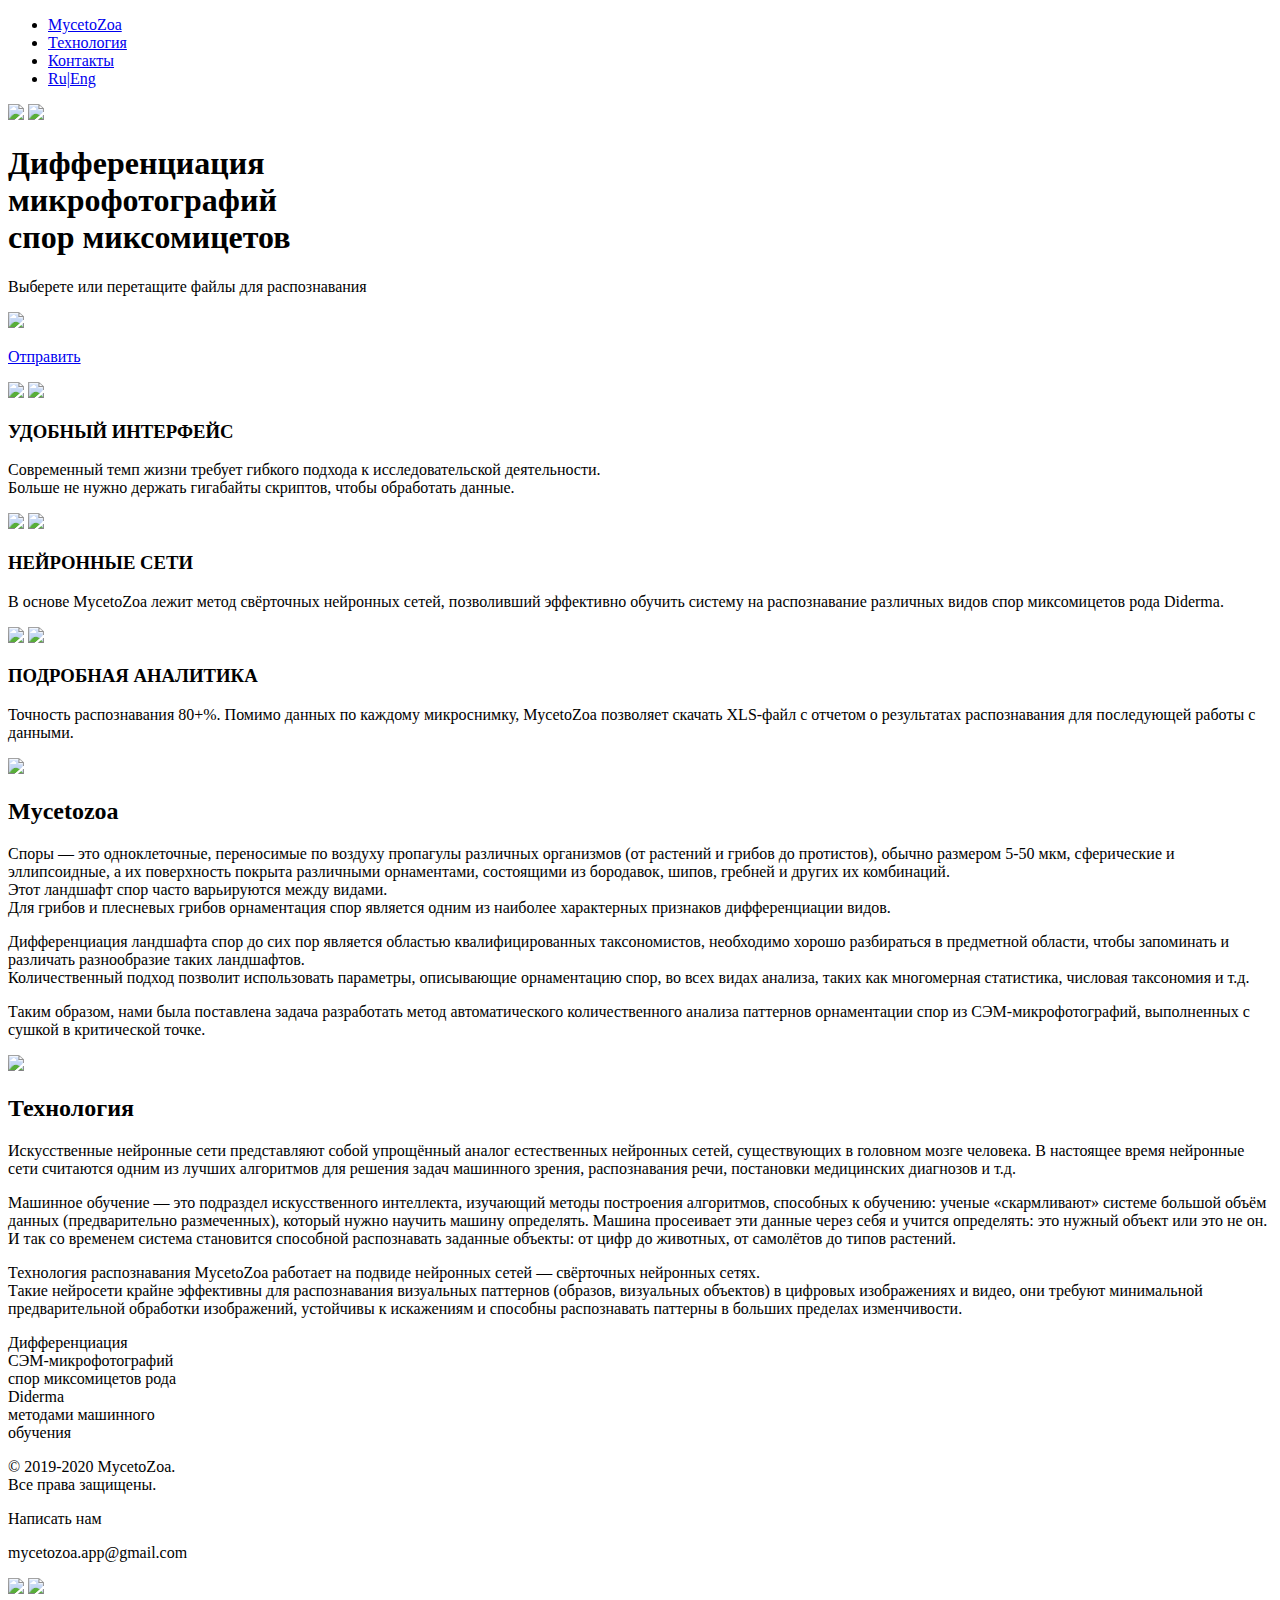
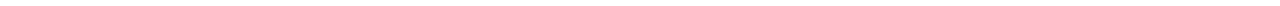
==== index.html @ c8cf5a24 "Update index.html" ====
<!DOCTYPE html>
<html lang="ru">

<head>
      <meta charset="utf-8">
      <title>MycetoZoa</title>
      <link rel="stylesheet" type="text/css" href="styles.css">
</head>
<body>
 <div class="container">

   <header>
       <ul class="top-menu">
          <li><a href= "#Mycetozoa" >MycetoZoa</a></li>
          <li><a href= "#tech" >Технология</a></li>
          <li><a href="#footer" >Контакты</a></li>
          <li><a href="#" >Ru|Eng</a></li>
        </ul>
   </header>
   
    <div class="top-image">
        <img id="top-spore" src="images/top-blue-spore.svg">
        <img id="top-logo"  src="images/logo.svg">
    </div>

      <h1 class="shear">Дифференциация<br>микрофотографий
      <br>спор миксомицетов</h1>
      <p class="shear">Выберете или перетащите файлы для распознавания</p>
      <a href="#"><img class="shear" id="button" src="images/button.svg"></a>
      <p class="send"><a href="#">Отправить</a></p>

   <section class="pink-block">
      <div class="shear block-size">
          <img class="icon-back"   src="images/icon-back.svg">
          <img id="icon-hand"      src="images/icon-hand.svg">
        <h3>УДОБНЫЙ ИНТЕРФЕЙС</h3>
        <p>Современный темп жизни требует гибкого подхода к исследовательской деятельности.
        <br>Больше не нужно держать гигабайты скриптов, чтобы обработать данные.</p>
       </div>
      <div class="shear-small block-size">
          <img class="icon-back"   src="images/icon-back.svg">
          <img id="icon-mol"       src="images/icon-mol.svg">
        <h3>НЕЙРОННЫЕ СЕТИ</h3>
        <p>В основе MycetoZoa лежит метод свёрточных нейронных сетей, позволивший эффективно
        обучить систему на распознавание различных видов спор миксомицетов рода Diderma.</p>
       </div>
      <div class="shear-small block-size">
          <img class="icon-back"   src="images/icon-back.svg">
          <img id="icon-round"     src="images/icon-round.svg">
        <h3>ПОДРОБНАЯ АНАЛИТИКА</h3>
        <p>Точность распознавания 80+%. Помимо данных по каждому микроснимку, MycetoZoa позволяет
        скачать XLS-файл с отчетом о результатах распознавания для последующей работы с данными.</p>
       </div>
   </section>

  <img class="blue-spore"  src="images/spore-side-blue.svg">

   <section id="Mycetozoa" class="shear">
  <h2>Mycetozoa</h2>
  <p>Споры — это одноклеточные, переносимые по воздуху пропагулы различных организмов
    (от растений и грибов до протистов), обычно размером 5-50 мкм, сферические и эллипсоидные,
    а их поверхность покрыта различными орнаментами, состоящими из бородавок, шипов,
    гребней и других их комбинаций.<br>Этот ландшафт спор часто варьируются между
    видами.<br>Для грибов и плесневых грибов орнаментация спор является одним из наиболее
    характерных признаков дифференциации видов.</p>
  <p>Дифференциация ландшафта спор до сих пор является областью квалифицированных
    таксономистов, необходимо хорошо разбираться в предметной области, чтобы запоминать
    и различать разнообразие таких ландшафтов.<br>Количественный подход позволит
    использовать параметры, описывающие орнаментацию спор, во всех видах анализа,
      таких как многомерная статистика, числовая таксономия и т.д.</p>
  <p>Таким образом, нами была поставлена задача разработать метод автоматического
    количественного анализа паттернов орнаментации спор из СЭМ-микрофотографий, выполненных
    с сушкой в ​​критической точке.</p>
   </section>

   <img class="orange-spore" src="images/spore-side-orange.svg">

   <section id="tech" class="shear-big">
  <h2>Технология</h2>
  <p> Искусственные нейронные сети представляют собой упрощённый аналог естественных
    нейронных сетей, существующих в головном мозге человека. В настоящее время нейронные
    сети считаются одним из лучших алгоритмов для решения задач машинного зрения,
    распознавания речи, постановки медицинских диагнозов и т.д.</p>
  <p> Машинное обучение  — это подраздел искусственного интеллекта, изучающий методы
    построения алгоритмов, способных к обучению: ученые «скармливают» системе большой
    объём данных (предварительно размеченных), который нужно научить машину определять.
    Машина просеивает эти данные через себя и учится определять: это нужный объект или
    это не он. И так со временем система становится способной распознавать заданные объекты:
    от цифр до животных, от самолётов до типов растений.</p>
  <p>Технология распознавания MycetoZoa работает на подвиде нейронных сетей — свёрточных
    нейронных сетях.<br>Такие нейросети крайне эффективны для распознавания визуальных
    паттернов (образов, визуальных объектов) в цифровых изображениях и видео, они
    требуют минимальной предварительной обработки изображений, устойчивы к искажениям
    и способны распознавать паттерны в больших пределах изменчивости.</p>
   </section>

   <footer class="contacts" id="footer">

     <p class="b1 shear">Дифференциация<br>СЭМ-микрофотографий<br>
     спор миксомицетов рода<br>Diderma<br>
     методами машинного<br>обучения</p>
     <p class="shear">© 2019-2020 MycetoZoa.<br>
      Все права защищены.</p>
     <p class="b3 shear-right">Написать нам</p>
     <p class="b4 shear-right">mycetozoa.app@gmail.com</p>

     <img class="footer-logo"  src="images/logo.svg">
     <img class="icons-social" src="images/icons_social.svg">

   </footer>

</div>
</body>
</html>
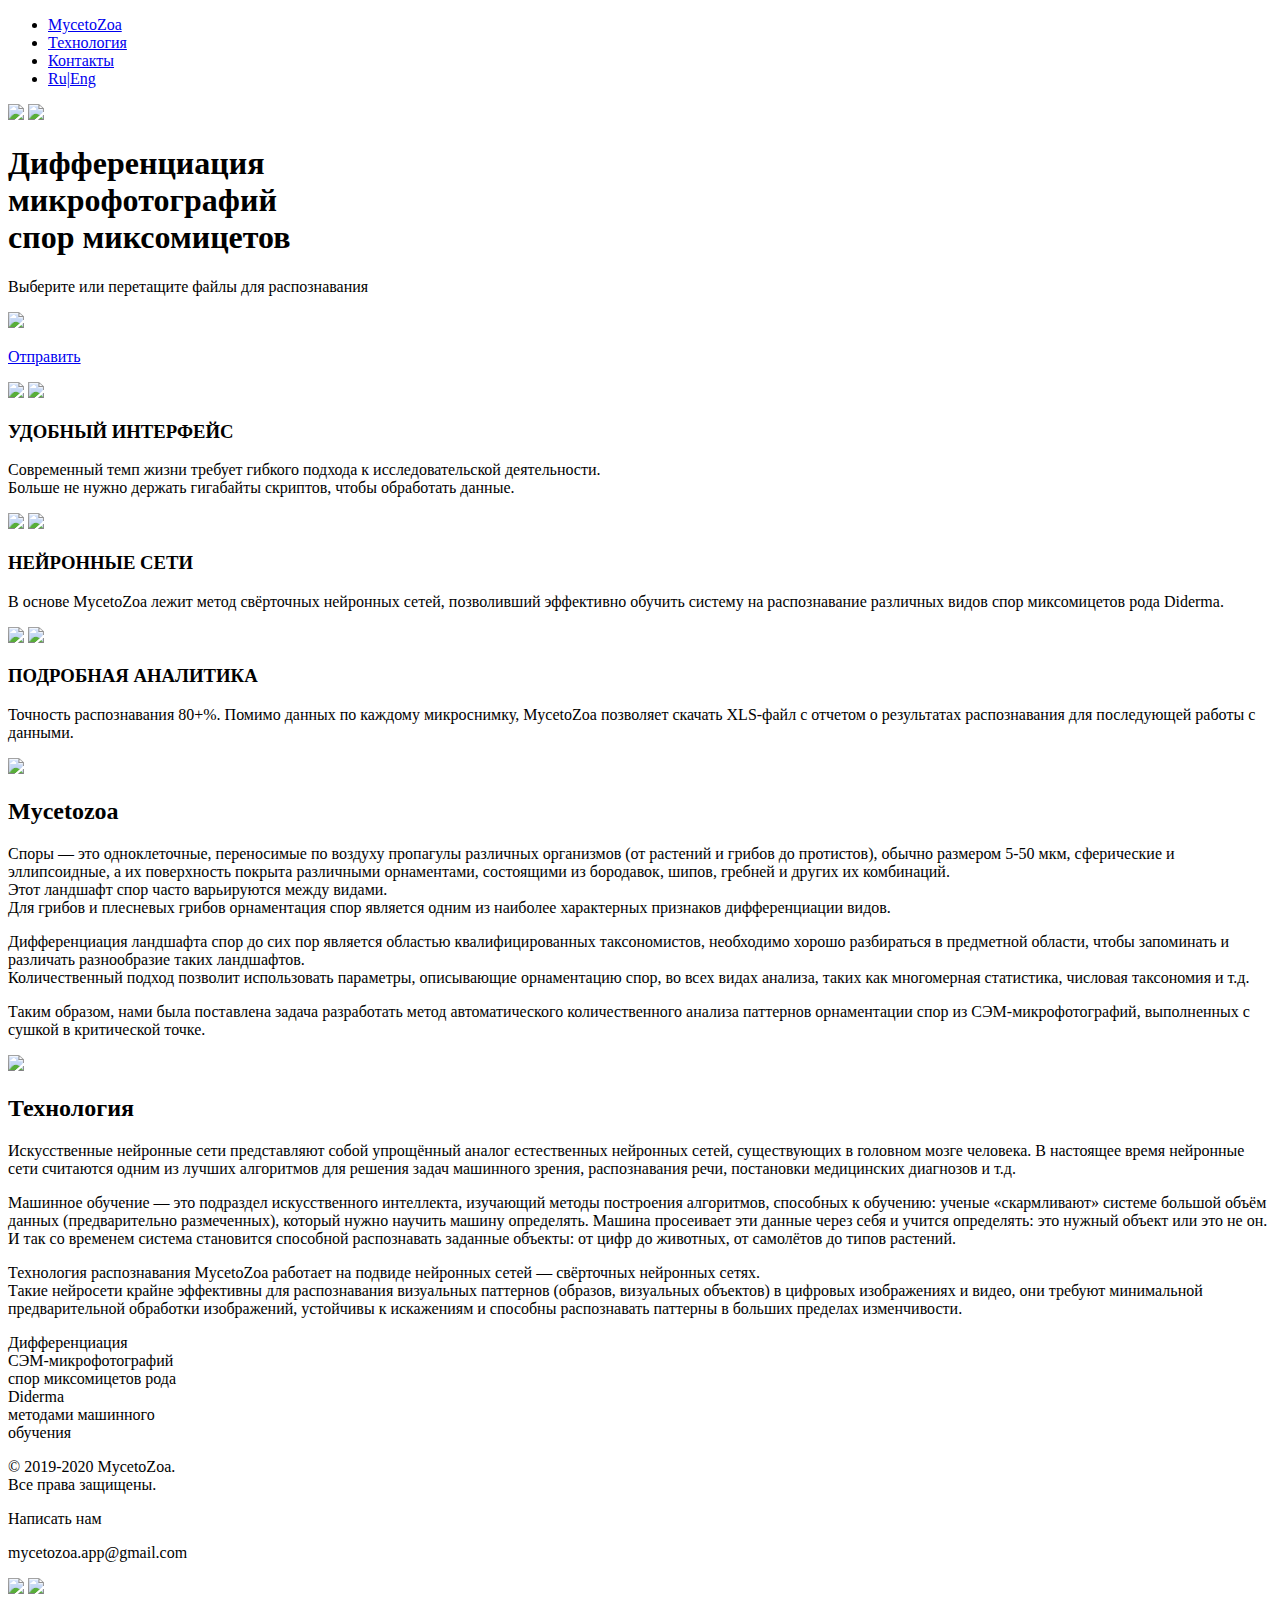
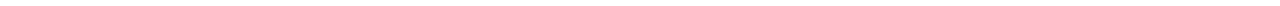
==== commit e9e6b775: "Update index.html" ====
--- a/index.html
+++ b/index.html
@@ -14,7 +14,7 @@
           <li><a href= "#Mycetozoa" >MycetoZoa</a></li>
           <li><a href= "#tech" >Технология</a></li>
           <li><a href="#footer" >Контакты</a></li>
-          <li><a href="#" >Ru|Eng</a></li>
+          <li><a href="index_eng.html" >Ru|Eng</a></li>
         </ul>
    </header>
    
@@ -25,7 +25,7 @@
 
       <h1 class="shear">Дифференциация<br>микрофотографий
       <br>спор миксомицетов</h1>
-      <p class="shear">Выберете или перетащите файлы для распознавания</p>
+      <p class="shear">Выберите или перетащите файлы для распознавания</p>
       <a href="#"><img class="shear" id="button" src="images/button.svg"></a>
       <p class="send"><a href="#">Отправить</a></p>
 
@@ -55,7 +55,7 @@
 
   <img class="blue-spore"  src="images/spore-side-blue.svg">
 
-   <section id="Mycetozoa" class="shear">
+   <section class="shear" id="Mycetozoa">
   <h2>Mycetozoa</h2>
   <p>Споры — это одноклеточные, переносимые по воздуху пропагулы различных организмов
     (от растений и грибов до протистов), обычно размером 5-50 мкм, сферические и эллипсоидные,
@@ -75,7 +75,7 @@
 
    <img class="orange-spore" src="images/spore-side-orange.svg">
 
-   <section id="tech" class="shear-big">
+   <section class="shear-big" id="tech">
   <h2>Технология</h2>
   <p> Искусственные нейронные сети представляют собой упрощённый аналог естественных
     нейронных сетей, существующих в головном мозге человека. В настоящее время нейронные
